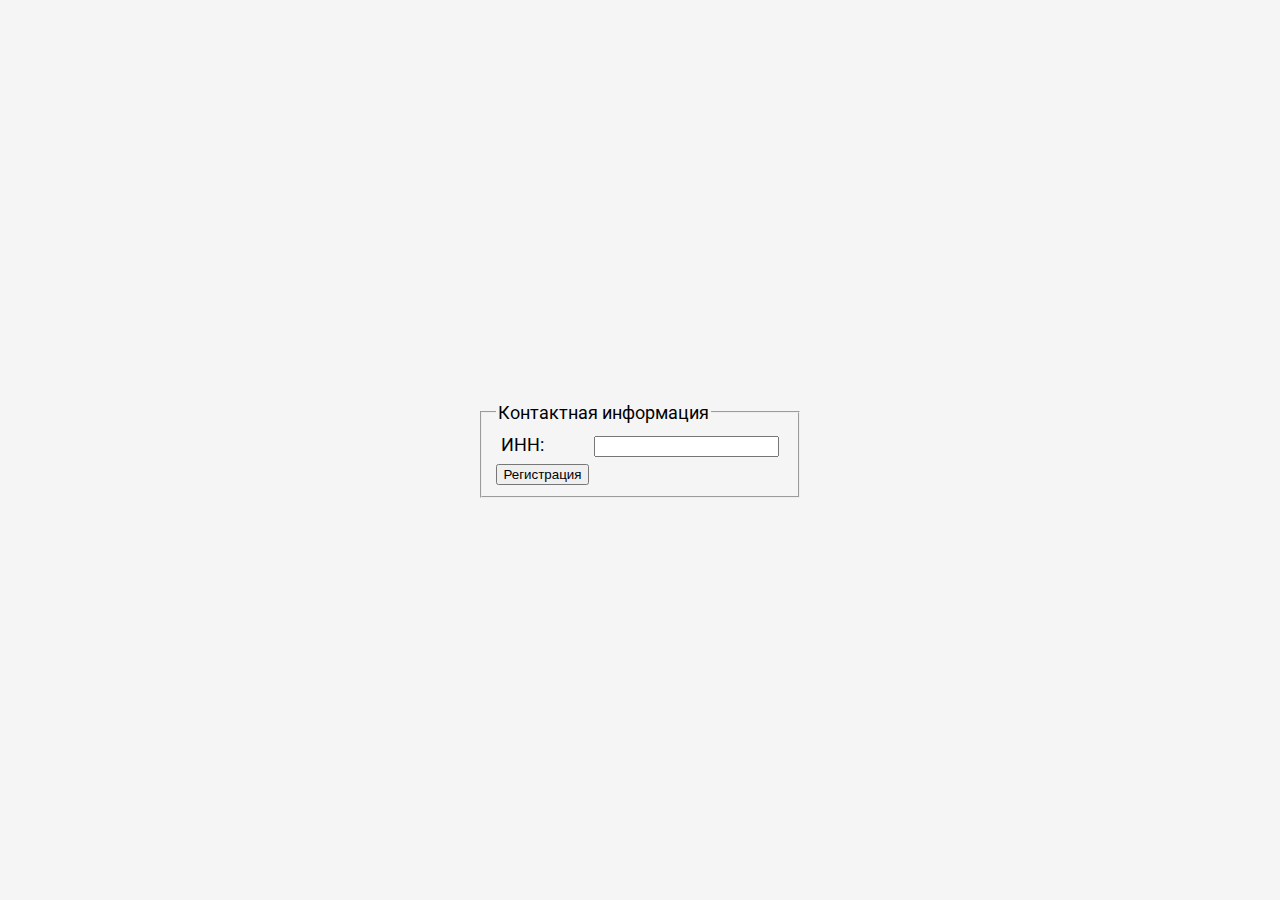
==== front/form/form.html @ 2c8a618e "front" ====
<!DOCTYPE html>
<html>
<meta charset="UTF-8">

<title>Единый Кабинет</title>

<meta name="description" content="">
<meta name="author" content="Eugene Goldyrev">

<meta name="viewport" content="width=460, user-scalable=no" />

<link href='https://fonts.googleapis.com/css?family=Roboto:400,500' rel='stylesheet' type='text/css'>
<link href="style.css" rel="stylesheet" type="text/css" />

	<form action="/selfemployed/user/123" method="POST" enctype='application/json'>
		<div class="field">
				<fieldset>
					<legend>Контактная информация</legend>

					  <div class="row">
					    <div class="cell"><label for="pass">ИНН: </label></div>
					    <div class="cell"><input type="text" name="pass" id="inn" class="inn" /></div>
					  </div>


						 <div class="row"><input type="submit" value="Регистрация" /></div>

				</fieldset>
		</div>
	</form>
</html>
---- front/form/style.css ----
@import url(https://fonts.googleapis.com/css?family=Roboto:400,700);
html, body {
  width: 100%;
  height: 100%;
  margin: 0;
  -webkit-user-select: none;
     -moz-user-select: none;
      -ms-user-select: none;
          user-select: none; }

body {
  display: -webkit-box;
  display: -webkit-flex;
  display: -ms-flexbox;
  display: flex;
  font-family: Roboto, "Helvetica Neue", sans-serif;
  font-size: 18px;
  -webkit-perspective: 1000px;
          perspective: 1000px;
  background-color: #f5f5f5;
  -webkit-box-orient: vertical;
  -webkit-box-direction: normal;
  -webkit-flex-direction: column;
      -ms-flex-direction: column;
          flex-direction: column;
  -webkit-box-pack: center;
  -webkit-justify-content: center;
      -ms-flex-pack: center;
          justify-content: center;
  -webkit-box-align: center;
  -webkit-align-items: center;
      -ms-flex-align: center;
          align-items: center; }

.field {
              display: table;
        }
.field .row {
            display: table-row;
          }
.field .row .cell {
            min-width: 80px;
            display: table-cell;
            margin: 5px;
            padding: 5px;
          }
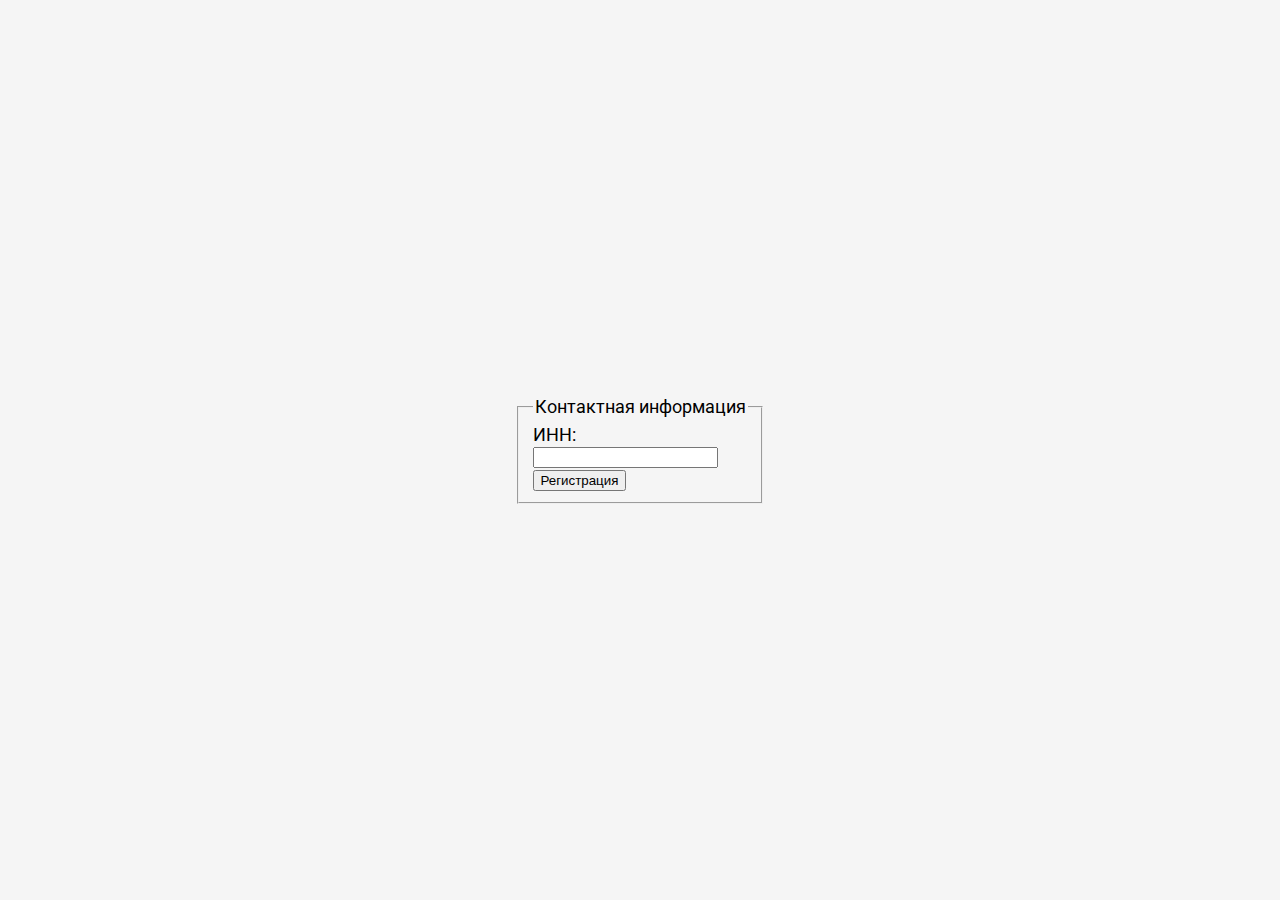
==== commit 7a430c94: "add H2 db, add config" ====
--- a/front/form/form.html
+++ b/front/form/form.html
@@ -10,7 +10,7 @@
 <meta name="viewport" content="width=460, user-scalable=no" />
 
 <link href='https://fonts.googleapis.com/css?family=Roboto:400,500' rel='stylesheet' type='text/css'>
-<link href="style.css" rel="stylesheet" type="text/css" />
+<link href="../../src/main/resources/templates/style.css" rel="stylesheet" type="text/css" />
 
 	<form action="/selfemployed/user/123" method="POST" enctype='application/json'>
 		<div class="field">
--- a/src/main/resources/templates/style.css
+++ b/src/main/resources/templates/style.css
@@ -0,0 +1,139 @@
+@import url(https://fonts.googleapis.com/css?family=Roboto:400,700);
+html, body {
+  width: 100%;
+  height: 100%;
+  margin: 0;
+  -webkit-user-select: none;
+     -moz-user-select: none;
+      -ms-user-select: none;
+          user-select: none; }
+
+body {
+  display: -webkit-box;
+  display: -webkit-flex;
+  display: -ms-flexbox;
+  display: flex;
+  font-family: Roboto, "Helvetica Neue", sans-serif;
+  font-size: 18px;
+  -webkit-perspective: 1000px;
+          perspective: 1000px;
+  background-color: #f5f5f5;
+  -webkit-box-orient: vertical;
+  -webkit-box-direction: normal;
+  -webkit-flex-direction: column;
+      -ms-flex-direction: column;
+          flex-direction: column;
+  -webkit-box-pack: center;
+  -webkit-justify-content: center;
+      -ms-flex-pack: center;
+          justify-content: center;
+  -webkit-box-align: center;
+  -webkit-align-items: center;
+      -ms-flex-align: center;
+          align-items: center; }
+
+.description {
+  margin-top: 50px;
+  text-align: center;
+  color: #999;
+  -webkit-transition: opacity 0.3s ease;
+          transition: opacity 0.3s ease; }
+
+.description a {
+  color: #4A9DF6;
+  text-decoration: none; }
+
+.btn.is-open ~ .description {
+  opacity: 0; }
+
+.btn {
+  display: block;
+  position: relative;
+  width: 200px;
+  height: 80px;
+  -webkit-transition: width 0.8s cubic-bezier(0.23, 1, 0.32, 1), height 0.8s cubic-bezier(0.23, 1, 0.32, 1), -webkit-transform 0.8s cubic-bezier(0.175, 0.885, 0.32, 1.275);
+          transition: width 0.8s cubic-bezier(0.23, 1, 0.32, 1), height 0.8s cubic-bezier(0.23, 1, 0.32, 1), transform 0.8s cubic-bezier(0.175, 0.885, 0.32, 1.275);
+  -webkit-transform-style: preserve-3d;
+          transform-style: preserve-3d;
+  -webkit-transform-origin: 50% 50%;
+      -ms-transform-origin: 50% 50%;
+          transform-origin: 50% 50%;
+  text-align: center; }
+
+.btn-front {
+  position: absolute;
+  display: block;
+  width: 100%;
+  height: 100%;
+  line-height: 80px;
+  background-color: #F44336;
+  color: #fff;
+  cursor: pointer;
+  -webkit-backface-visibility: hidden;
+          backface-visibility: hidden;
+  -webkit-tap-highlight-color: transparent;
+  -webkit-transition: background 0.15s ease, line-height 0.8s cubic-bezier(0.23, 1, 0.32, 1);
+          transition: background 0.15s ease, line-height 0.8s cubic-bezier(0.23, 1, 0.32, 1); }
+  .btn-front:hover {
+    background-color: #f77066; }
+
+.btn-back {
+  position: absolute;
+  width: 100%;
+  height: 100%;
+  background-color: #eee;
+  color: #222;
+  -webkit-transform: translateZ(-2px) rotateX(180deg);
+          transform: translateZ(-2px) rotateX(180deg);
+  overflow: hidden;
+  -webkit-transition: box-shadow 0.8s ease;
+          transition: box-shadow 0.8s ease; }
+  .btn-back p {
+    margin-top: 27px;
+    margin-bottom: 25px; }
+  .btn-back button {
+    padding: 12px 20px;
+    width: 30%;
+    margin: 0 5px;
+    background-color: transparent;
+    border: 0;
+    border-radius: 2px;
+    font-size: 1em;
+    cursor: pointer;
+    -webkit-appearance: none;
+    -webkit-tap-highlight-color: transparent;
+    -webkit-transition: background 0.15s ease;
+            transition: background 0.15s ease; }
+  .btn-back button:focus {
+    outline: 0; }
+
+
+.btn[data-direction="left"] .btn-back,
+.btn[data-direction="right"] .btn-back {
+  -webkit-transform: translateZ(-2px) rotateY(180deg);
+          transform: translateZ(-2px) rotateY(180deg); }
+
+.btn.is-open {
+  width: 400px;
+  height: 160px; }
+  .btn.is-open .btn-front {
+    pointer-events: none;
+    line-height: 160px; }
+  .btn.is-open .btn-back {
+    box-shadow: 0 8px 25px rgba(0, 0, 0, 0.4); }
+
+.btn[data-direction="top"].is-open {
+  -webkit-transform: rotateX(180deg);
+          transform: rotateX(180deg); }
+
+.btn[data-direction="right"].is-open {
+  -webkit-transform: rotateY(180deg);
+          transform: rotateY(180deg); }
+
+.btn[data-direction="bottom"].is-open {
+  -webkit-transform: rotateX(-180deg);
+          transform: rotateX(-180deg); }
+
+.btn[data-direction="left"].is-open {
+  -webkit-transform: rotateY(-180deg);
+          transform: rotateY(-180deg); }
